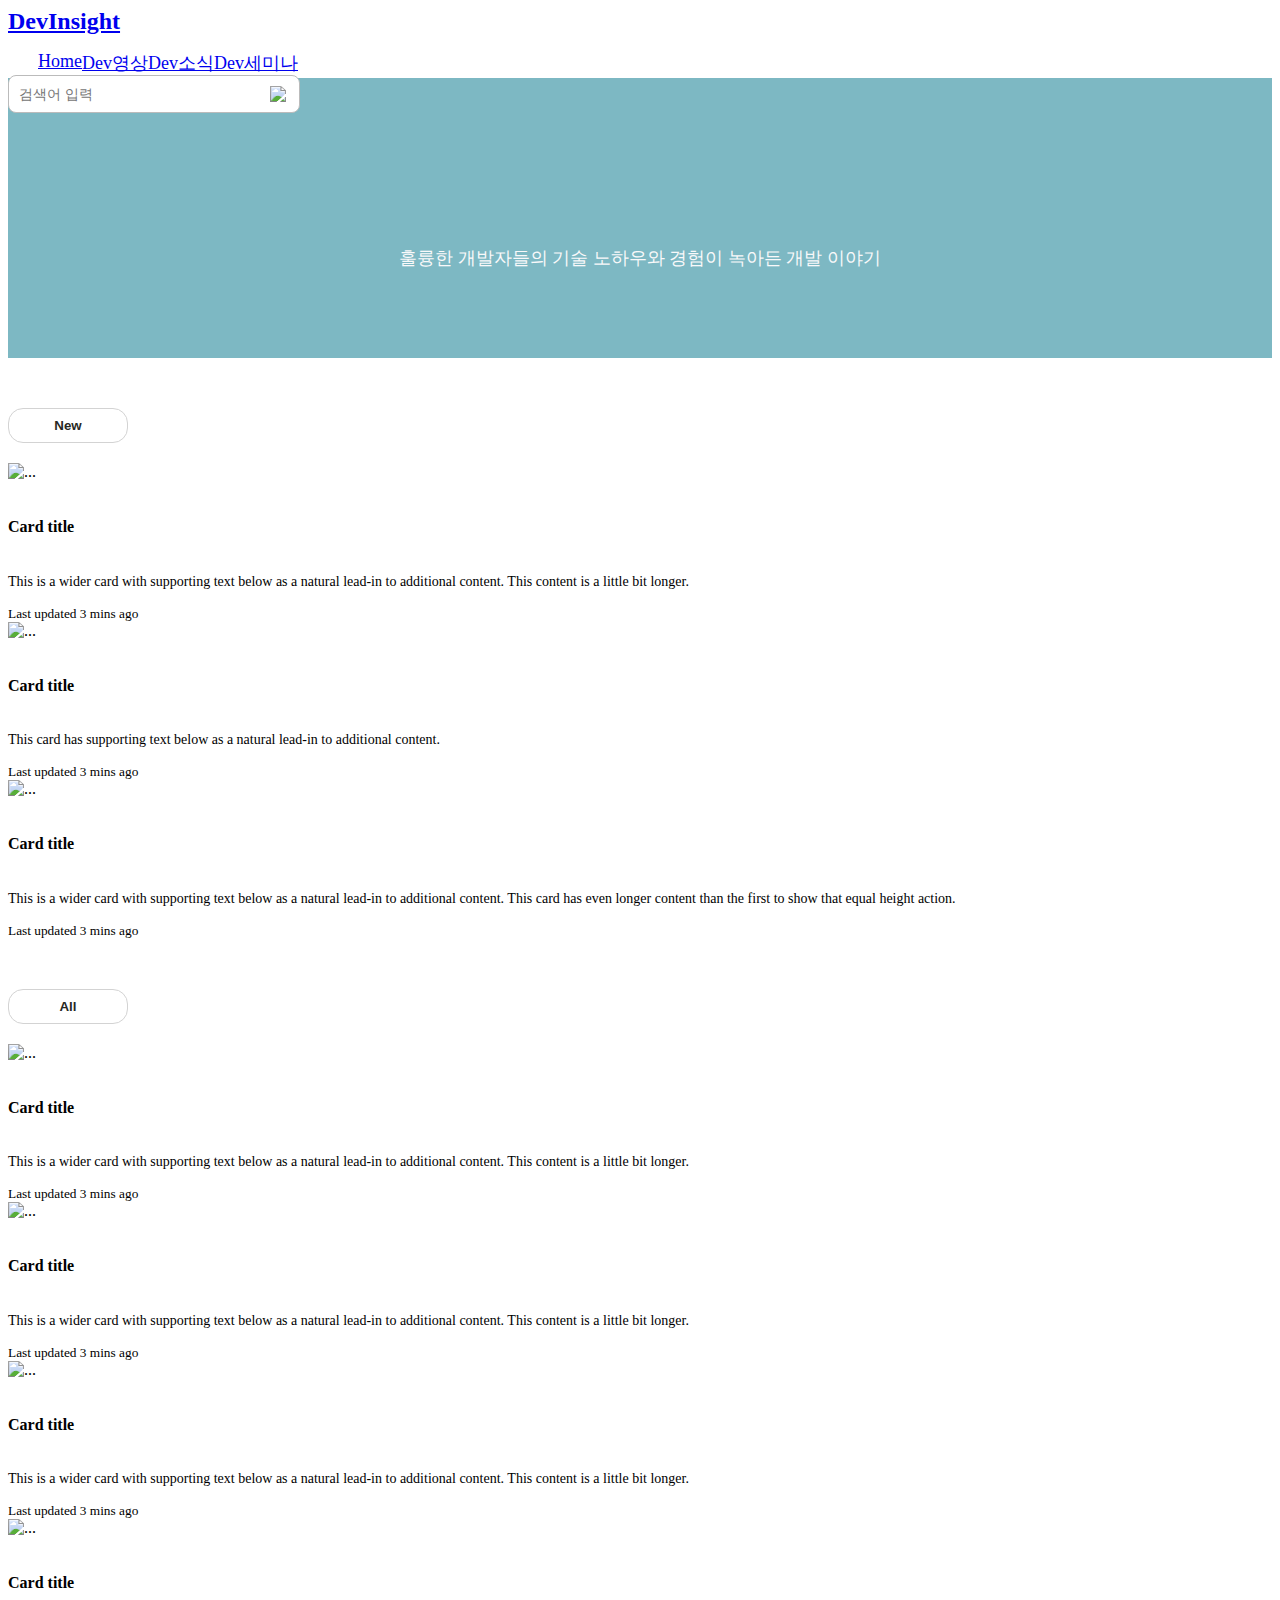
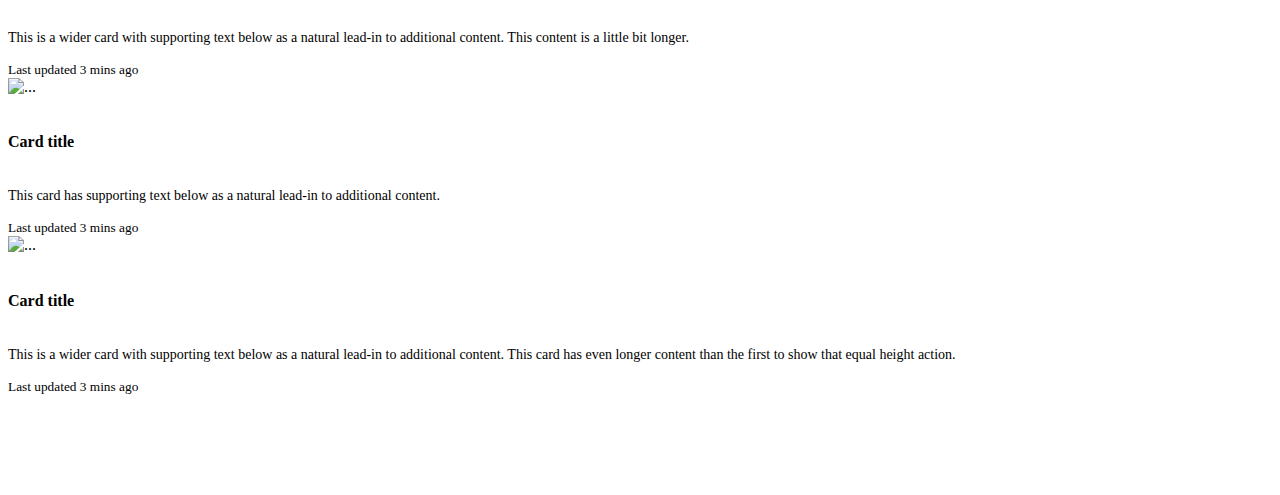
==== dev-news.html @ 6632a5f5 "Rename: 파일명 변경" ====
<!DOCTYPE html>
<html lang="en">
	<head>
		<meta charset="utf-8" />
		<meta name="viewport" content="width=device-width, initial-scale=1" />
		<title>DevInsight</title>

		<!-- bootstrap css -->
		<link
			href="https://cdn.jsdelivr.net/npm/bootstrap@5.3.1/dist/css/bootstrap.min.css"
			rel="stylesheet"
			integrity="sha384-4bw+/aepP/YC94hEpVNVgiZdgIC5+VKNBQNGCHeKRQN+PtmoHDEXuppvnDJzQIu9"
			crossorigin="anonymous"
		/>
		<link rel="stylesheet" href="css/main.css" />
	</head>

	<body>
		<script
			src="https://cdn.jsdelivr.net/npm/bootstrap@5.3.1/dist/js/bootstrap.bundle.min.js"
			integrity="sha384-HwwvtgBNo3bZJJLYd8oVXjrBZt8cqVSpeBNS5n7C8IVInixGAoxmnlMuBnhbgrkm"
			crossorigin="anonymous"
		></script>

		<!-- 네비게이션 바 -->
		<div class="container-md">
			<div class="navbar">
				<nav class="navbar navbar-expand-lg fixed-top bg-body-tertiary">
					<div class="container-md">
						<a class="navbar-brand" href="index.html">DevInsight</a>
						<div class="collapse navbar-collapse" id="navbarNavAltMarkup">
							<div class="navbar-nav">
								<ul class="nav nav-underline">
									<li class="nav-item">
										<a class="nav-link" href="index.html">Home</a>
									</li>
									<li class="nav-item">
										<a class="nav-link" href="1-devVideo.html">Dev영상</a>
									</li>
									<li class="nav-item">
										<a class="nav-link" aria-current="page" href="2-devNews.html">Dev소식</a>
									</li>
									<li class="nav-item">
										<a class="nav-link" href="3-devSeminar.html">Dev세미나</a>
									</li>
								</ul>
							</div>
						</div>

						<!-- 검색 폼 -->
						<form class="search d-flex" role="search">
							<input type="text" placeholder="검색어 입력" />
							<img src="https://s3.ap-northeast-2.amazonaws.com/cdn.wecode.co.kr/icon/search.png" />
						</form>
					</div>
				</nav>
			</div>
		</div>

		<div class="row">
			<!-- 사이트 소개 -->
			<div class="col">
				<div class="explain-box-video">
					<p class="explain-content" style="font-size: 18px">
						훌륭한 개발자들의 기술 노하우와 경험이 녹아든 개발 이야기
					</p>
				</div>
			</div>
		</div>

		<!-- 컨텐츠 카드 -->
		<div class="container-md">
			<div class="main-content">
				<div class="main-content-section-1">
					<div class="main-content-header">
						<button class="main-tab">New</button>
					</div>
					<div class="row row-cols-1 row-cols-md-3 g-4">
						<div class="col">
							<div class="card h-100">
								<img src="..." class="card-img-top" alt="..." />
								<div class="card-body">
									<h6 class="card-title">Card title</h6>
									<p class="card-text">
										This is a wider card with supporting text below as a natural lead-in to
										additional content. This content is a little bit longer.
									</p>
								</div>
								<div class="card-footer">
									<small class="text-body-secondary">Last updated 3 mins ago</small>
								</div>
							</div>
						</div>
						<div class="col">
							<div class="card h-100">
								<img src="..." class="card-img-top" alt="..." />
								<div class="card-body">
									<h6 class="card-title">Card title</h6>
									<p class="card-text">
										This card has supporting text below as a natural lead-in to additional content.
									</p>
								</div>
								<div class="card-footer">
									<small class="text-body-secondary">Last updated 3 mins ago</small>
								</div>
							</div>
						</div>
						<div class="col">
							<div class="card h-100">
								<img src="..." class="card-img-top" alt="..." />
								<div class="card-body">
									<h6 class="card-title">Card title</h6>
									<p class="card-text">
										This is a wider card with supporting text below as a natural lead-in to
										additional content. This card has even longer content than the first to show
										that equal height action.
									</p>
								</div>
								<div class="card-footer">
									<small class="text-body-secondary">Last updated 3 mins ago</small>
								</div>
							</div>
						</div>
					</div>
				</div>
			</div>

			<div class="main-content">
				<div class="main-content-section-1">
					<div class="main-content-header">
						<button class="main-tab">All</button>
					</div>
					<div class="row row-cols-1 row-cols-md-3 g-4">
						<div class="col">
							<div class="card h-100">
								<img src="..." class="card-img-top" alt="..." />
								<div class="card-body">
									<h6 class="card-title">Card title</h6>
									<p class="card-text">
										This is a wider card with supporting text below as a natural lead-in to
										additional content. This content is a little bit longer.
									</p>
								</div>
								<div class="card-footer">
									<small class="text-body-secondary">Last updated 3 mins ago</small>
								</div>
							</div>
						</div>
						<div class="col">
							<div class="card h-100">
								<img src="..." class="card-img-top" alt="..." />
								<div class="card-body">
									<h6 class="card-title">Card title</h6>
									<p class="card-text">
										This is a wider card with supporting text below as a natural lead-in to
										additional content. This content is a little bit longer.
									</p>
								</div>
								<div class="card-footer">
									<small class="text-body-secondary">Last updated 3 mins ago</small>
								</div>
							</div>
						</div>
						<div class="col">
							<div class="card h-100">
								<img src="..." class="card-img-top" alt="..." />
								<div class="card-body">
									<h6 class="card-title">Card title</h6>
									<p class="card-text">
										This is a wider card with supporting text below as a natural lead-in to
										additional content. This content is a little bit longer.
									</p>
								</div>
								<div class="card-footer">
									<small class="text-body-secondary">Last updated 3 mins ago</small>
								</div>
							</div>
						</div>
						<div class="col">
							<div class="card h-100">
								<img src="..." class="card-img-top" alt="..." />
								<div class="card-body">
									<h6 class="card-title">Card title</h6>
									<p class="card-text">
										This is a wider card with supporting text below as a natural lead-in to
										additional content. This content is a little bit longer.
									</p>
								</div>
								<div class="card-footer">
									<small class="text-body-secondary">Last updated 3 mins ago</small>
								</div>
							</div>
						</div>
						<div class="col">
							<div class="card h-100">
								<img src="..." class="card-img-top" alt="..." />
								<div class="card-body">
									<h6 class="card-title">Card title</h6>
									<p class="card-text">
										This card has supporting text below as a natural lead-in to additional content.
									</p>
								</div>
								<div class="card-footer">
									<small class="text-body-secondary">Last updated 3 mins ago</small>
								</div>
							</div>
						</div>
						<div class="col">
							<div class="card h-100">
								<img src="..." class="card-img-top" alt="..." />
								<div class="card-body">
									<h6 class="card-title">Card title</h6>
									<p class="card-text">
										This is a wider card with supporting text below as a natural lead-in to
										additional content. This card has even longer content than the first to show
										that equal height action.
									</p>
								</div>
								<div class="card-footer">
									<small class="text-body-secondary">Last updated 3 mins ago</small>
								</div>
							</div>
						</div>
					</div>
				</div>
			</div>
		</div>
	</body>
</html>
---- css/main.css ----
@font-face {
	font-family: "SeoulNamsanM";
	src: url("https://cdn.jsdelivr.net/gh/projectnoonnu/noonfonts_two@1.0/SeoulNamsanM.woff")
		format("woff");
	font-weight: normal;
	font-style: normal;
}

body {
	font-family: "CustomFont";
	margin-bottom: 100px;
}

h5 {
	font-size: 18px;
	padding: 10px 10px;
	margin-top: 0px;
	margin-bottom: 0px;
	font-weight: bold;
}

h6 {
	font-size: 16px;
}

p {
	font-size: 14px;
}

/* 네비게이션 바 */
nav {
	height: 70px;
}

.nav {
	--bs-nav-link-padding-x: 1rem;
	--bs-nav-link-padding-y: 0.5rem;
	--bs-nav-link-font-weight: ;
	--bs-nav-link-color: #7db8c3;
	--bs-nav-link-hover-color: #edb091;
	/* --bs-nav-link-disabled-color: var(--bs-secondary-color); */
	display: flex;
	flex-wrap: wrap;
	padding-left: 0;
	margin-bottom: 0;
	list-style: none;
}
.navbar-brand {
	font-size: 24px; /* 로고사이즈 */
}
.navbar {
	font-weight: 500;
}
.navbar-brand {
	font-weight: bold;
}
.navbar-nav {
	padding-left: 30px;
}
.nav-item a {
	font-size: 18px;
}

/* 검색 폼 */
.search {
	position: relative;
	display: inline-block;
}
.search input {
	width: 250px;
	border: 1px solid #bbb;
	border-radius: 8px;
	padding: 10px 10px;
	font-size: 14px;
	padding-right: 30px; /* 여백 확보를 위해 오른쪽 패딩 추가 */
}
.search input:focus {
	outline: none; /* 포커스시 기본 아웃라인 제거 */
	border: 2px solid gray; /* 포커스시 테두리 색상 변경 */
}
.search img {
	position: absolute;
	width: 17px;
	top: 50%;
	right: 10px; /* 조정 가능한 값 */
	transform: translateY(-50%);
	cursor: pointer;
	margin-right: 3px;
}

input {
	width: 100%;
	border: 1px solid #bbb;
	border-radius: 8px;
	padding: 10px 10px;
	font-size: 14px;
}

/* 사이트 소개 */
.explain-box {
	color: white;
	background-image: url(/img/sebastian-svenson-LpbyDENbQQg-unsplash.jpg);
	background-size: cover;
	background-position: center;
	height: 300px;
	display: flex;
	flex-direction: column;
	justify-content: center;
	align-items: center;
	text-align: center;
	padding-top: 50px;
}
.explain-box-video {
	color: #f9f9fa;
	background-color: #7db8c3;
	background-size: cover;
	background-position: center;
	height: 200px;
	display: flex;
	flex-direction: column;
	justify-content: center;
	align-items: center;
	text-align: center;
	padding-top: 80px;
}

/* 컨텐츠 카드 */
/* .card h-100 {
	display: block;
	margin: 100px 0px 100px 0px;
} */

.main-content-header {
	display: flex;
	justify-content: space-between;
	align-items: center;
}

.main-content-header a {
	color: gray;
	font-size: 14px;
	text-decoration: none;
	font-weight: 500;
}

.main-content-section-1,
.main-content-section-2,
.main-content-section-3 {
	margin-top: 50px;
	margin-bottom: 50px;
}

/* new 버튼 */
button {
	margin-bottom: 20px;
}

.main-tab {
	position: relative;
	border: 1px solid lightgray;
	min-width: 120px;
	min-height: 35px;
	background-color: white;
	border-radius: 1000px;
	color: #272823;
	/* cursor: pointer; */
	font-weight: 700;
	transition: 0.3s;
	display: inline-block;
	border-radius: 15px;
	text-decoration: none;
}

/* 개발자 정보 */
.developer-info {
	background-color: #f9f9fa;
	padding-top: 8px;
	padding-bottom: 8px;
	padding-left: 100px;
	padding-right: 100px;
}
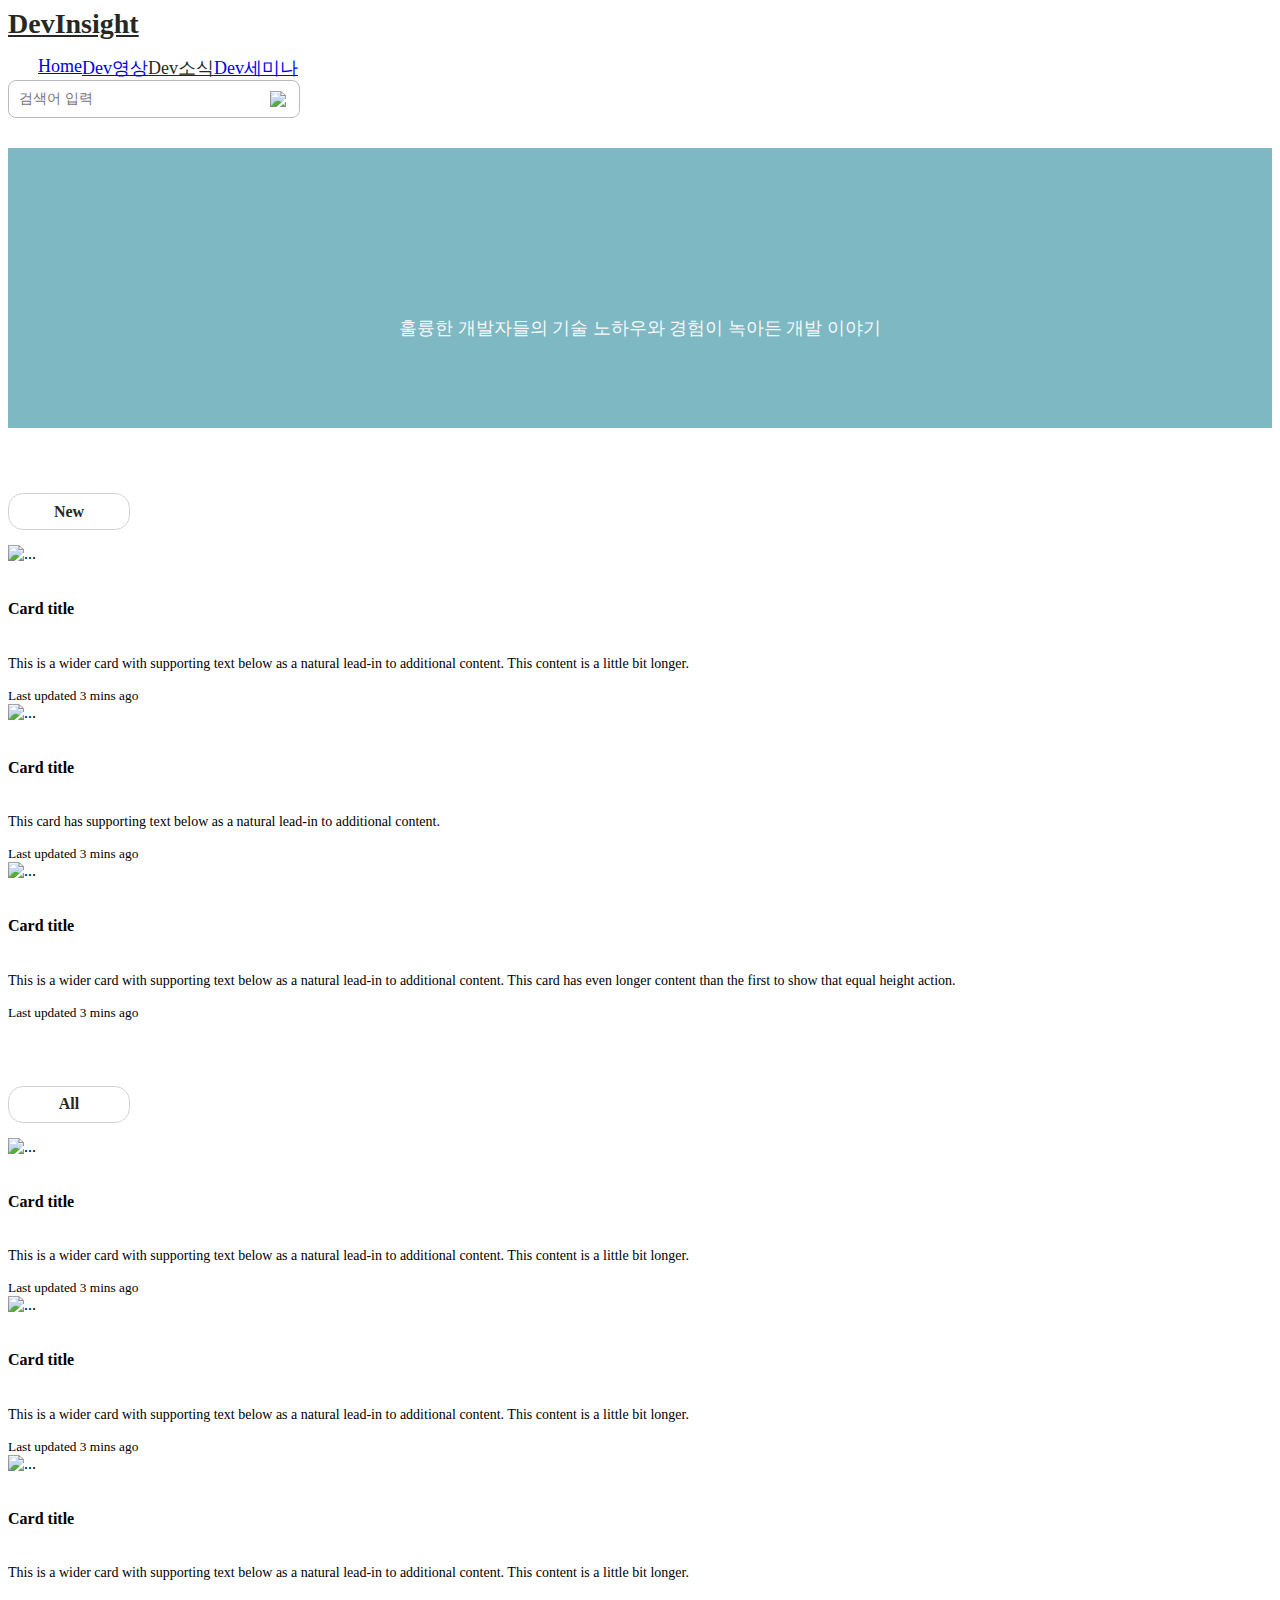
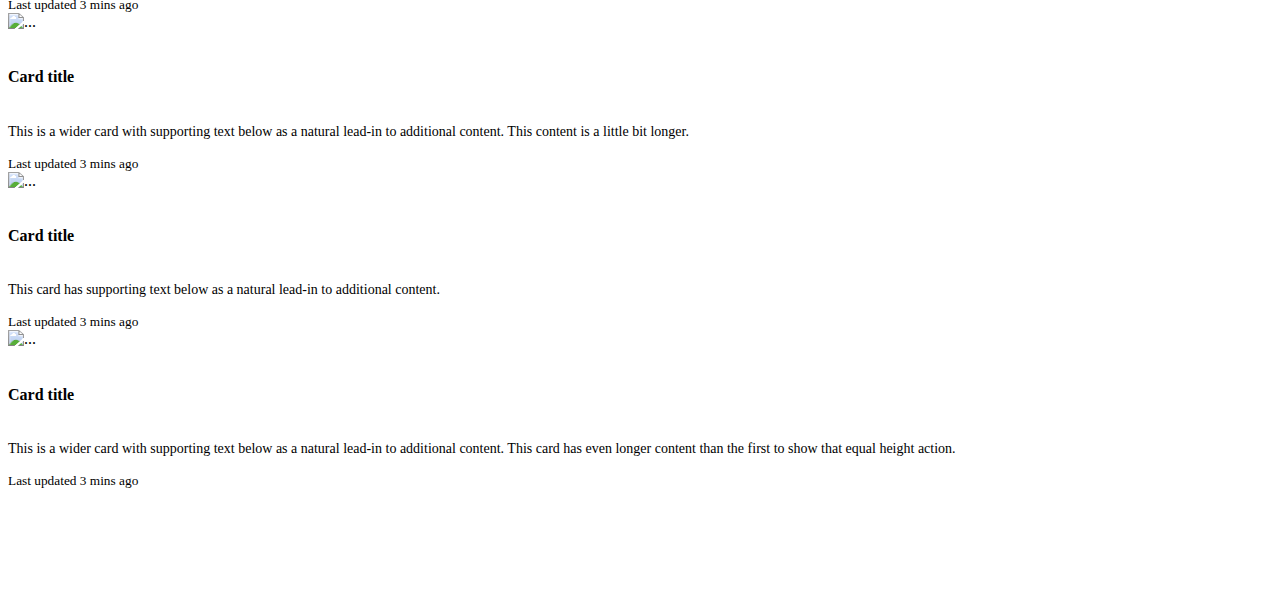
==== commit 07964fc5: "Style: 스포카 폰트로 변경" ====
--- a/dev-news.html
+++ b/dev-news.html
@@ -3,8 +3,10 @@
 	<head>
 		<meta charset="utf-8" />
 		<meta name="viewport" content="width=device-width, initial-scale=1" />
-		<title>DevInsight</title>
-
+		<title>DevInsight - 개발 뉴스</title>
+		<link rel="stylesheet" href="css/main.css" />
+		<!-- 파비콘 -->
+		<link rel="icon" href="img/favicon-16x16.png" />
 		<!-- bootstrap css -->
 		<link
 			href="https://cdn.jsdelivr.net/npm/bootstrap@5.3.1/dist/css/bootstrap.min.css"
@@ -12,7 +14,6 @@
 			integrity="sha384-4bw+/aepP/YC94hEpVNVgiZdgIC5+VKNBQNGCHeKRQN+PtmoHDEXuppvnDJzQIu9"
 			crossorigin="anonymous"
 		/>
-		<link rel="stylesheet" href="css/main.css" />
 	</head>
 
 	<body>
@@ -23,42 +24,38 @@
 		></script>
 
 		<!-- 네비게이션 바 -->
-		<div class="container-md">
-			<div class="navbar">
-				<nav class="navbar navbar-expand-lg fixed-top bg-body-tertiary">
-					<div class="container-md">
-						<a class="navbar-brand" href="index.html">DevInsight</a>
-						<div class="collapse navbar-collapse" id="navbarNavAltMarkup">
-							<div class="navbar-nav">
-								<ul class="nav nav-underline">
-									<li class="nav-item">
-										<a class="nav-link" href="index.html">Home</a>
-									</li>
-									<li class="nav-item">
-										<a class="nav-link" href="1-devVideo.html">Dev영상</a>
-									</li>
-									<li class="nav-item">
-										<a class="nav-link" aria-current="page" href="2-devNews.html">Dev소식</a>
-									</li>
-									<li class="nav-item">
-										<a class="nav-link" href="3-devSeminar.html">Dev세미나</a>
-									</li>
-								</ul>
-							</div>
-						</div>
-
-						<!-- 검색 폼 -->
-						<form class="search d-flex" role="search">
-							<input type="text" placeholder="검색어 입력" />
-							<img src="https://s3.ap-northeast-2.amazonaws.com/cdn.wecode.co.kr/icon/search.png" />
-						</form>
-					</div>
-				</nav>
-			</div>
-		</div>
-
-		<div class="row">
-			<!-- 사이트 소개 -->
+		<nav class="navbar navbar-expand-lg fixed-top bg-body-tertiary">
+			<div class="container-md">
+				<a class="navbar-brand" href="index.html">DevInsight</a>
+				<div class="collapse navbar-collapse" id="navbarNavAltMarkup">
+					<div class="navbar-nav">
+						<ul class="nav nav-underline">
+							<li class="nav-item">
+								<a class="nav-link" href="index.html">Home</a>
+							</li>
+							<li class="nav-item">
+								<a class="nav-link" href="dev-video.html">Dev영상</a>
+							</li>
+							<li class="nav-item">
+								<a class="nav-link active" aria-current="page" href="dev-news.html">Dev소식</a>
+							</li>
+							<li class="nav-item">
+								<a class="nav-link" href="dev-seminar.html">Dev세미나</a>
+							</li>
+						</ul>
+					</div>
+				</div>
+
+				<!-- 검색 폼 -->
+				<form class="search d-flex" role="search">
+					<input type="text" placeholder="검색어 입력" />
+					<img src="https://s3.ap-northeast-2.amazonaws.com/cdn.wecode.co.kr/icon/search.png" />
+				</form>
+			</div>
+		</nav>
+
+		<!-- 사이트 소개 -->
+		<div class="row explain-container">
 			<div class="col">
 				<div class="explain-box-video">
 					<p class="explain-content" style="font-size: 18px">
@@ -73,7 +70,7 @@
 			<div class="main-content">
 				<div class="main-content-section-1">
 					<div class="main-content-header">
-						<button class="main-tab">New</button>
+						<div class="main-tab">New</div>
 					</div>
 					<div class="row row-cols-1 row-cols-md-3 g-4">
 						<div class="col">
@@ -128,7 +125,7 @@
 			<div class="main-content">
 				<div class="main-content-section-1">
 					<div class="main-content-header">
-						<button class="main-tab">All</button>
+						<div class="main-tab">All</div>
 					</div>
 					<div class="row row-cols-1 row-cols-md-3 g-4">
 						<div class="col">
--- a/css/main.css
+++ b/css/main.css
@@ -1,13 +1,9 @@
-@font-face {
-	font-family: "SeoulNamsanM";
-	src: url("https://cdn.jsdelivr.net/gh/projectnoonnu/noonfonts_two@1.0/SeoulNamsanM.woff")
-		format("woff");
-	font-weight: normal;
-	font-style: normal;
+@import url(//spoqa.github.io/spoqa-han-sans/css/SpoqaHanSansNeo.css);
+
+* {
+	font-family: "Spoqa Han Sans Neo", "sans-serif";
 }
-
 body {
-	font-family: "CustomFont";
 	margin-bottom: 100px;
 }
 
@@ -37,7 +33,7 @@
 	--bs-nav-link-padding-y: 0.5rem;
 	--bs-nav-link-font-weight: ;
 	--bs-nav-link-color: #7db8c3;
-	--bs-nav-link-hover-color: #edb091;
+	--bs-nav-link-hover-color: #272823;
 	/* --bs-nav-link-disabled-color: var(--bs-secondary-color); */
 	display: flex;
 	flex-wrap: wrap;
@@ -46,19 +42,24 @@
 	list-style: none;
 }
 .navbar-brand {
-	font-size: 24px; /* 로고사이즈 */
+	font-size: 28px; /* 로고사이즈 */
+	color: #272823;
+	font-weight: bold;
+	padding: 0;
+	margin: 0;
 }
 .navbar {
 	font-weight: 500;
-}
-.navbar-brand {
-	font-weight: bold;
 }
 .navbar-nav {
 	padding-left: 30px;
 }
 .nav-item a {
 	font-size: 18px;
+}
+.navbar-nav .nav-link.active,
+.navbar-nav .nav-link.show {
+	color: #272823;
 }
 
 /* 검색 폼 */
@@ -108,7 +109,6 @@
 	justify-content: center;
 	align-items: center;
 	text-align: center;
-	padding-top: 50px;
 }
 .explain-box-video {
 	color: #f9f9fa;
@@ -124,14 +124,14 @@
 	padding-top: 80px;
 }
 
+.row.explain-container {
+	margin-top: 70px;
+}
+
 /* 컨텐츠 카드 */
-/* .card h-100 {
-	display: block;
-	margin: 100px 0px 100px 0px;
-} */
-
 .main-content-header {
 	display: flex;
+	position: relative;
 	justify-content: space-between;
 	align-items: center;
 }
@@ -149,26 +149,29 @@
 	margin-top: 50px;
 	margin-bottom: 50px;
 }
+/* .card h-100 {
+	display: block;
+	margin: 100px 0px 100px 0px;
+} */
 
 /* new 버튼 */
-button {
-	margin-bottom: 20px;
-}
-
 .main-tab {
-	position: relative;
 	border: 1px solid lightgray;
 	min-width: 120px;
 	min-height: 35px;
 	background-color: white;
 	border-radius: 1000px;
 	color: #272823;
-	/* cursor: pointer; */
 	font-weight: 700;
 	transition: 0.3s;
 	display: inline-block;
 	border-radius: 15px;
 	text-decoration: none;
+	margin: 15px 0px;
+	display: flex;
+	align-items: center;
+	text-align: center;
+	justify-content: center;
 }
 
 /* 개발자 정보 */
